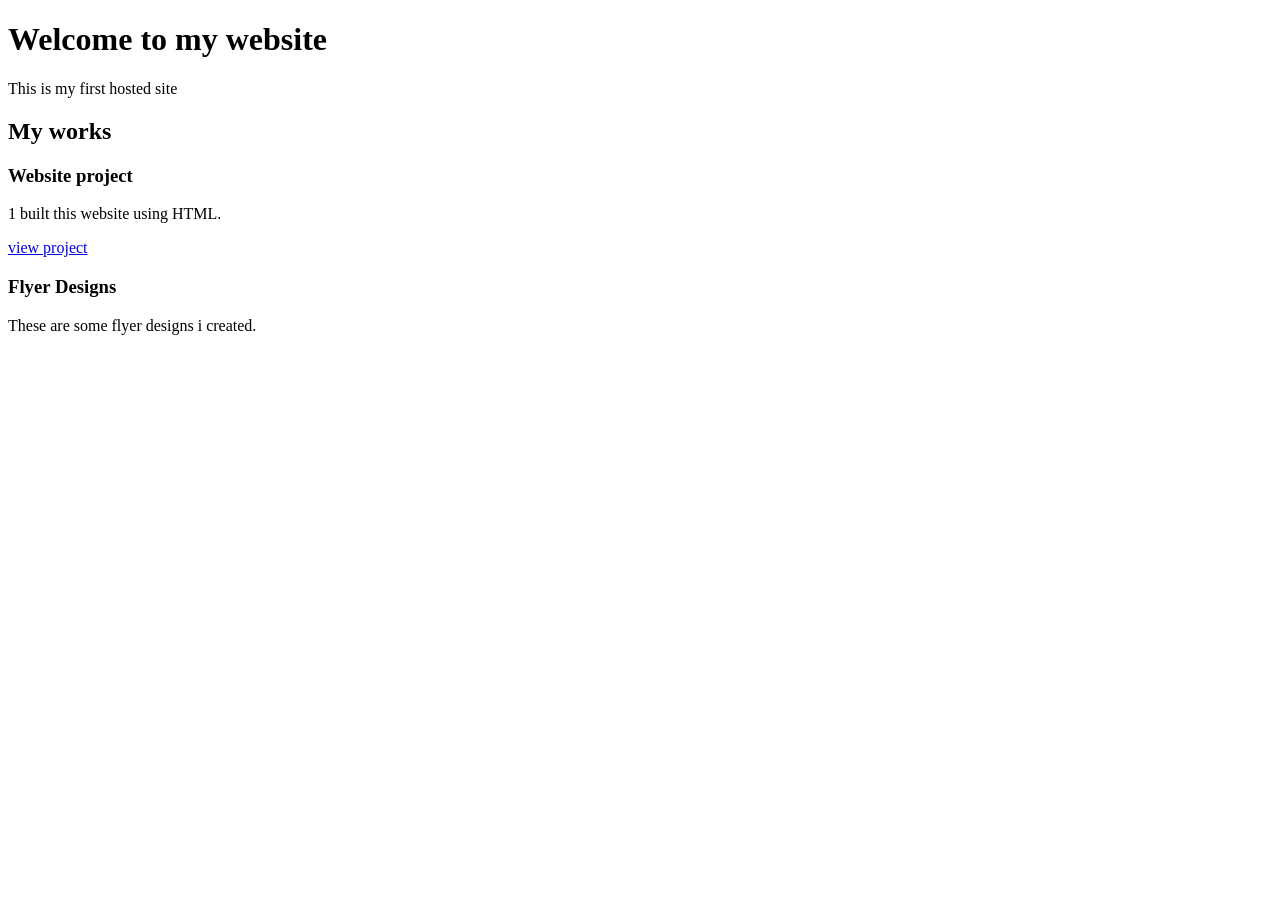
==== index.html @ dbc4bc3b "Update index.html" ====
<!DOCTYPE html>
<html>
<head>
<title>my first website</title>
</head>
<body>
<h1>Welcome to my website</h1>
<p>This is my first hosted site</p>
<h2>My works</h2>
<div>
<h3>Website project</h3>
<p>1 built this website using HTML.</p>
<a href="#">view project</a>
</div>
<div>
  <h3>Flyer Designs</h3>
  <p> These are some flyer designs i created.</p>
  <a href="#> View Designs </a>
    </div>
    </body>
    </html>
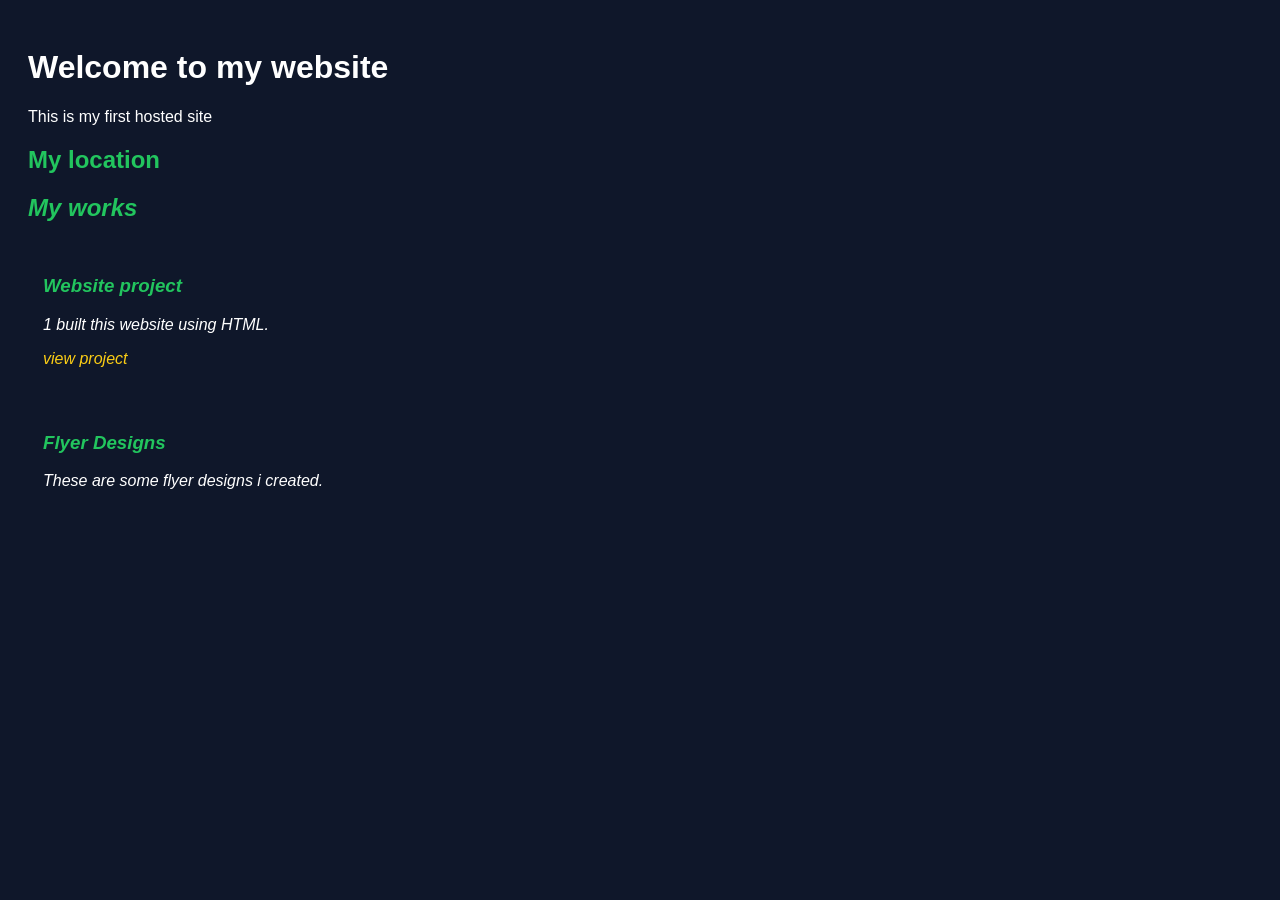
==== commit b6e5664e: "Update index.html" ====
--- a/index.html
+++ b/index.html
@@ -2,10 +2,21 @@
 <html>
 <head>
 <title>my first website</title>
+  <link rel="stylesheet" 
+    href="style.css">
 </head>
 <body>
 <h1>Welcome to my website</h1>
 <p>This is my first hosted site</p>
+  <section>
+    <h2>My location</h2>
+    <i frame
+      src="YOUR GOOGLE MAP LINK"
+      width="100%
+      height="300">
+    </iframe>
+  </section>
+</body>
 <h2>My works</h2>
 <div>
 <h3>Website project</h3>
--- a/style.css
+++ b/style.css
@@ -0,0 +1,25 @@
+body {
+  background-color: #0f172a;
+  color: white;
+  font-family: Arial, san-serif;
+  padding: 20px;
+}
+h1{
+  color; #38bdf8;
+}
+h2, h3 {
+  color: #22c55e;
+}
+div {
+  bacground: #1e293b;
+  padding:15px;
+  border-radius: 10px;
+  margin-bottom: 15px;
+}
+a {
+  color: #facc15;
+  text-decoration: none;
+}
+a: hoever {
+ text-decoration: underline;
+}
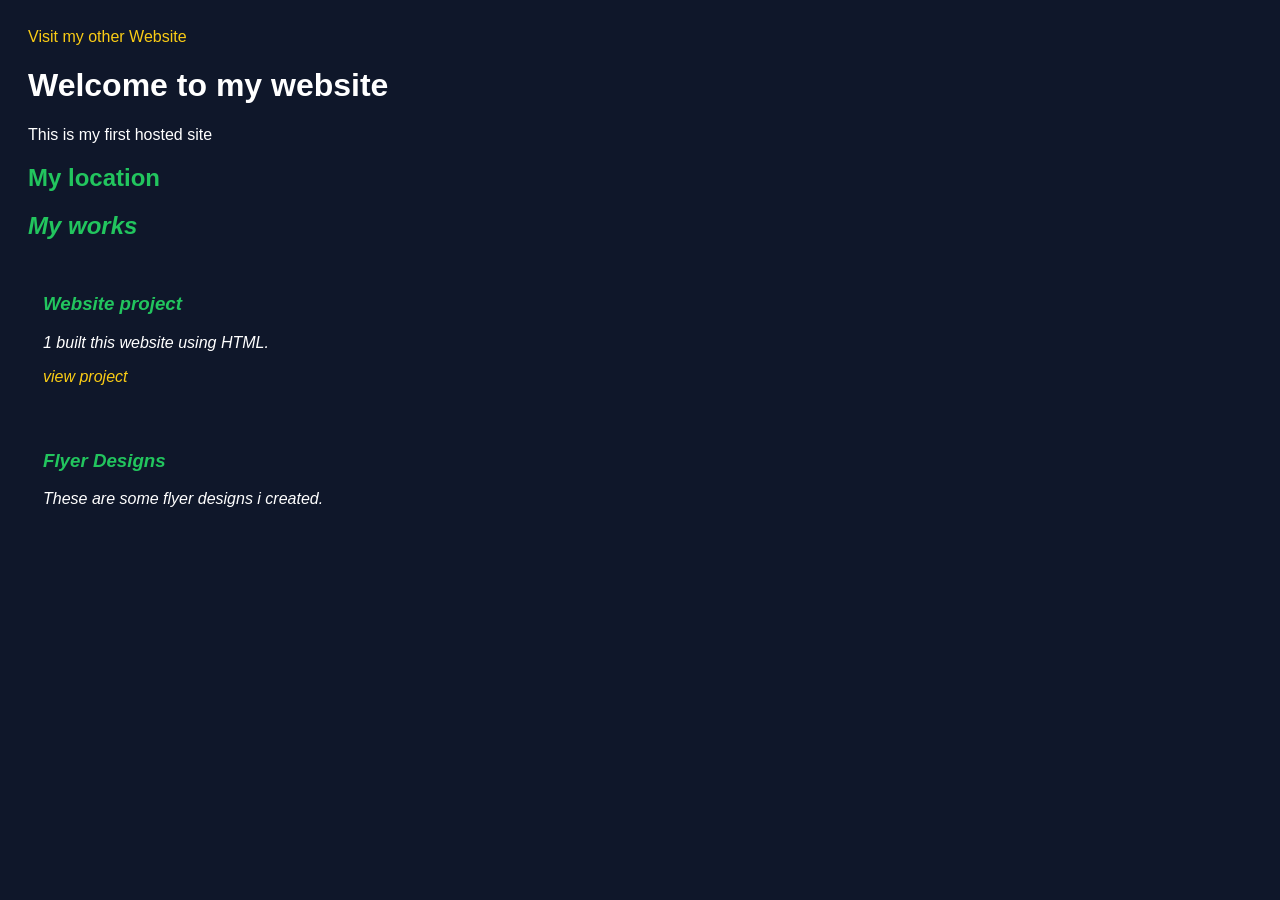
==== commit b0c855f8: "Updated portfolio" ====
--- a/index.html
+++ b/index.html
@@ -6,6 +6,9 @@
     href="style.css">
 </head>
 <body>
+  <a href="htpps:// yourwebsite .com">
+    Visit my other Website
+  </a>
 <h1>Welcome to my website</h1>
 <p>This is my first hosted site</p>
   <section>
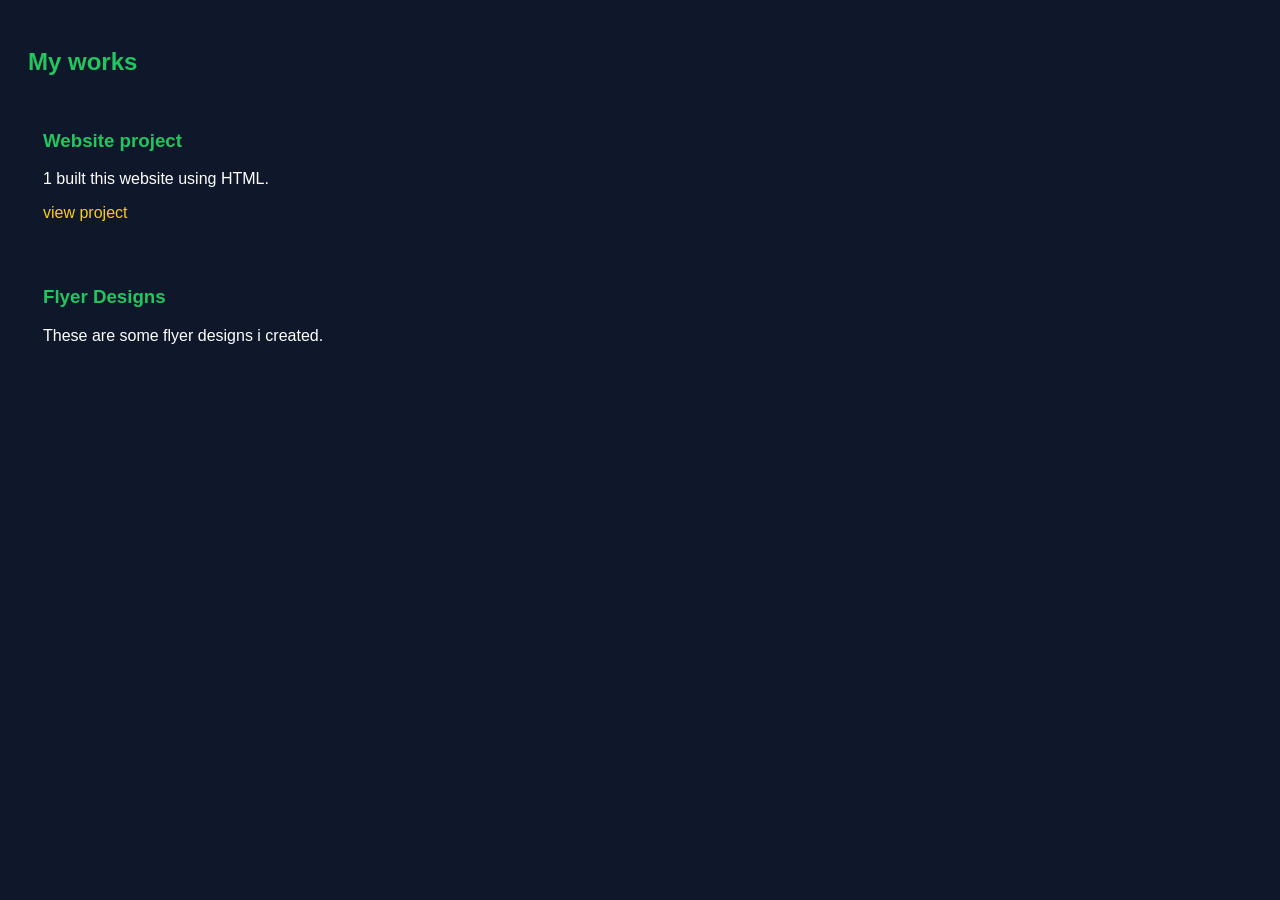
==== commit 236c5408: "Update index.html" ====
--- a/index.html
+++ b/index.html
@@ -6,20 +6,6 @@
     href="style.css">
 </head>
 <body>
-  <a href="htpps:// yourwebsite .com">
-    Visit my other Website
-  </a>
-<h1>Welcome to my website</h1>
-<p>This is my first hosted site</p>
-  <section>
-    <h2>My location</h2>
-    <i frame
-      src="YOUR GOOGLE MAP LINK"
-      width="100%
-      height="300">
-    </iframe>
-  </section>
-</body>
 <h2>My works</h2>
 <div>
 <h3>Website project</h3>
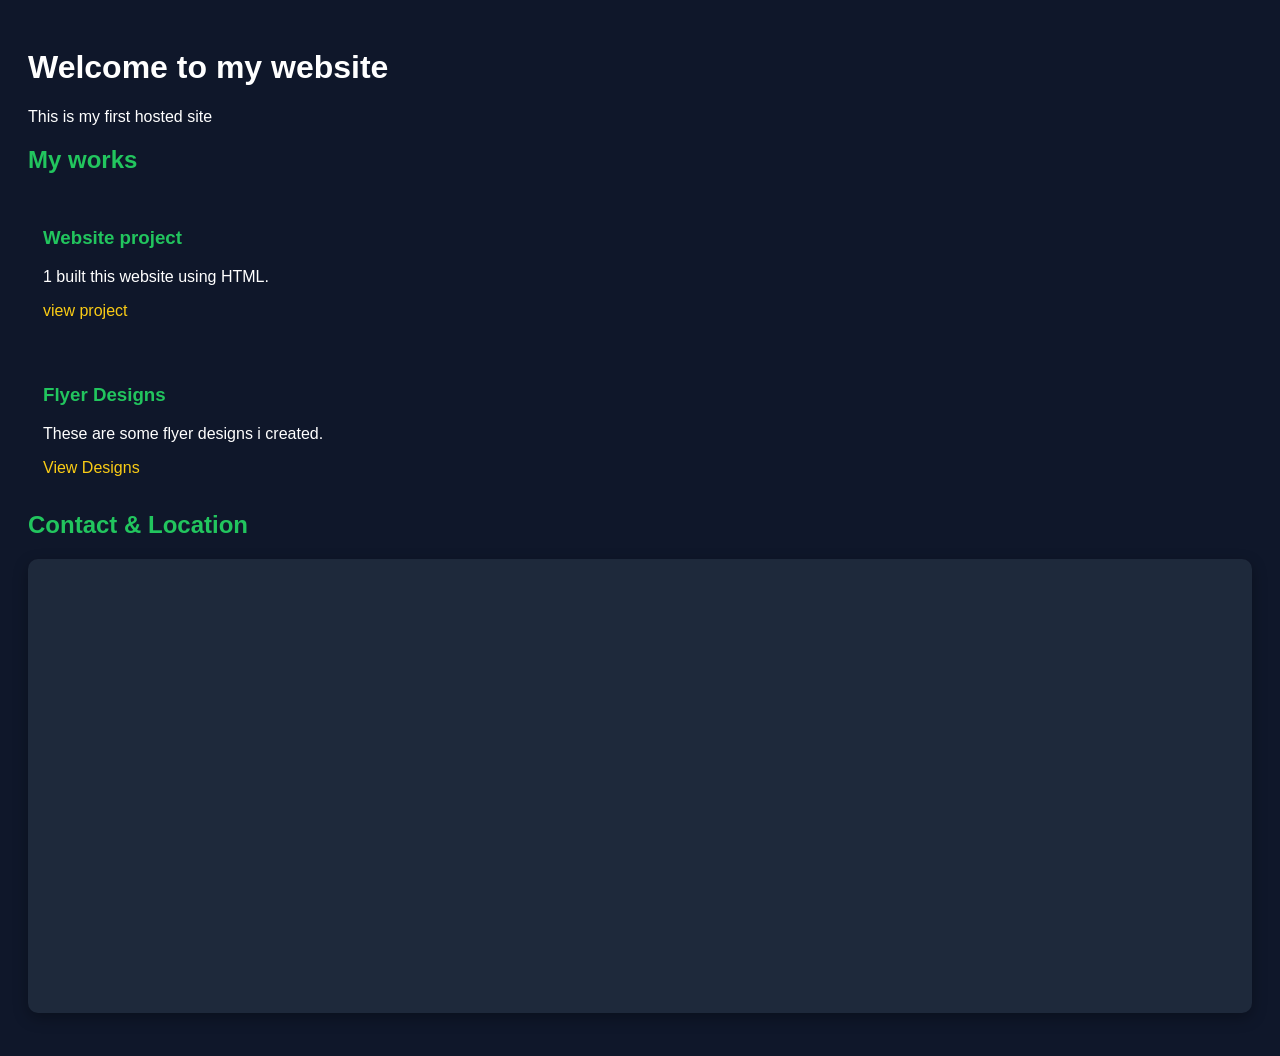
==== commit 23872b6c: "Add map to contact section" ====
--- a/index.html
+++ b/index.html
@@ -6,6 +6,8 @@
     href="style.css">
 </head>
 <body>
+<h1>Welcome to my website</h1>
+<p>This is my first hosted site</p>
 <h2>My works</h2>
 <div>
 <h3>Website project</h3>
@@ -15,7 +17,13 @@
 <div>
   <h3>Flyer Designs</h3>
   <p> These are some flyer designs i created.</p>
-  <a href="#> View Designs </a>
-    </div>
+  <a href="#"> View Designs </a>
+</div>
+
+<!-- Contact Section with Map -->
+<h2>Contact & Location</h2>
+<div class="map-container">
+  <iframe src="https://www.google.com/maps/embed?pb=!1m18!1m12!1m3!1d255860.0!2d7.0676!3d5.4867!2m3!1f0!2f0!3f0!3m2!1i1024!2i768!4f13.1!3m3!1m2!1s0x1043e0e9d2f1f1f1%3A0x1234567890abcdef!2sImo%20State%2C%20Nigeria!5e0!3m2!1sen!2sng!4v1234567890123" width="100%" height="450" style="border:0;" allowfullscreen="" loading="lazy" referrerpolicy="no-referrer-when-downgrade"></iframe>
+</div>
     </body>
     </html>
--- a/style.css
+++ b/style.css
@@ -23,3 +23,13 @@
 a: hoever {
  text-decoration: underline;
 }
+
+/* Map Container */
+.map-container {
+  margin-top: 20px;
+  border-radius: 10px;
+  overflow: hidden;
+  box-shadow: 0 5px 15px rgba(0, 0, 0, 0.3);
+  background: #1e293b;
+  padding: 0;
+}
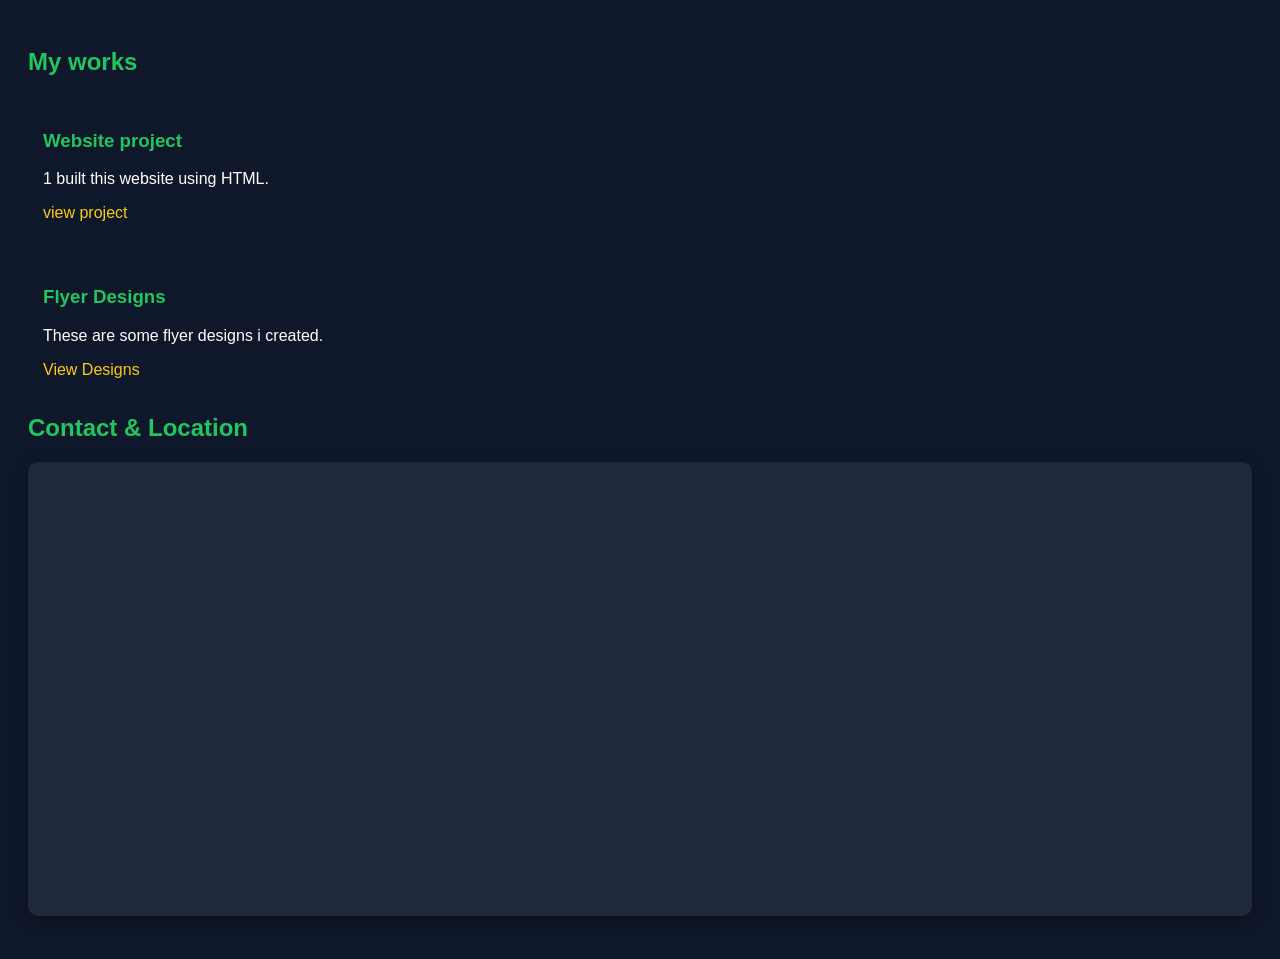
==== commit be0e9887: "Merge branch 'main' of https://github.com/kelvinchidera93-cmd/PRINCE-WEB-DEVELOPMENT" ====
--- a/index.html
+++ b/index.html
@@ -1,13 +1,10 @@
 <!DOCTYPE html>
 <html>
 <head>
-<title>my first website</title>
   <link rel="stylesheet" 
     href="style.css">
 </head>
 <body>
-<h1>Welcome to my website</h1>
-<p>This is my first hosted site</p>
 <h2>My works</h2>
 <div>
 <h3>Website project</h3>
